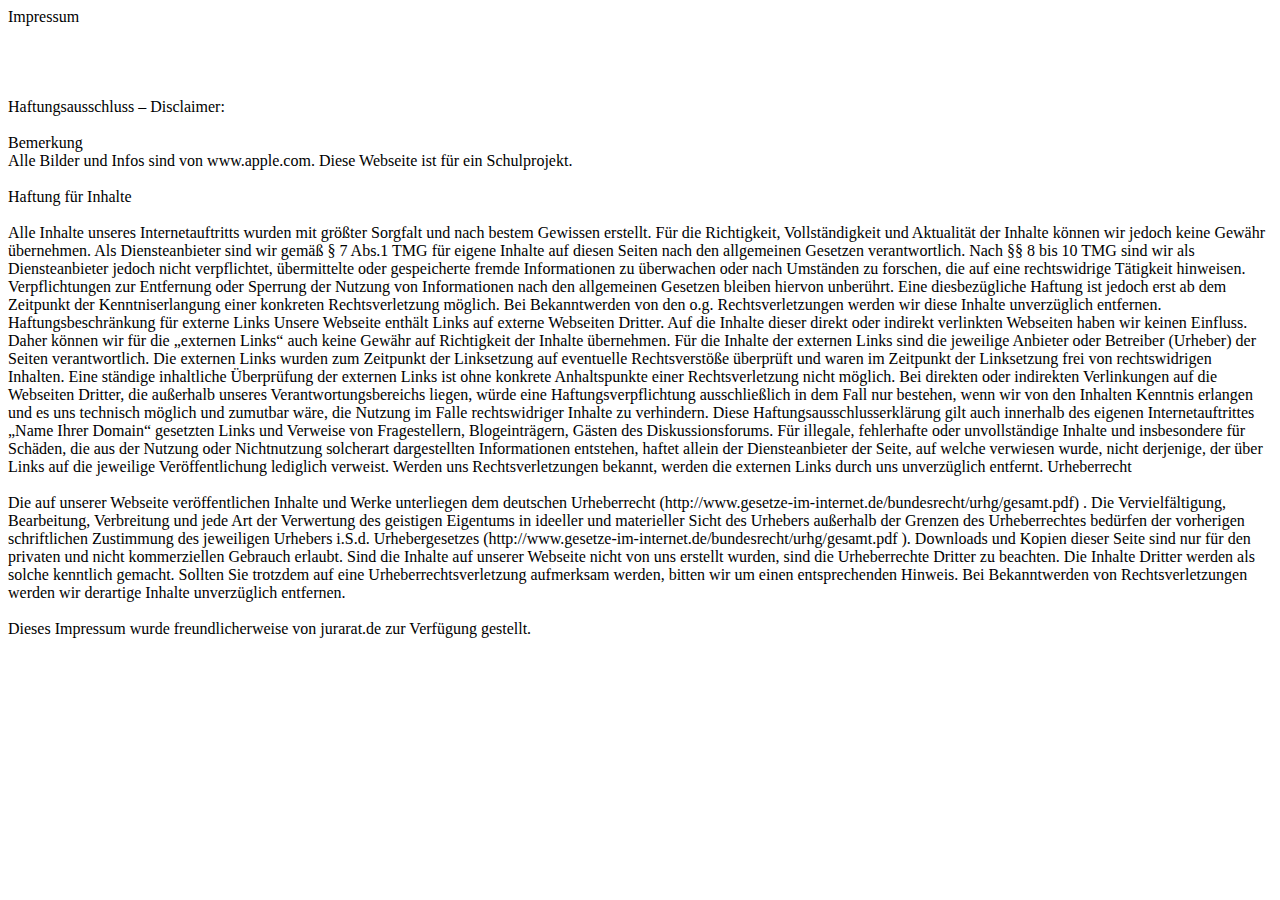
==== subpages/impressum.html @ ca7f8555 "Added Impressum and videopage updated" ====
<!DOCTYPE html>
<html lang="en">
<head>
    <meta charset="UTF-8">
    <title>IMPRESSUM</title>
</head>
<body>
Impressum<br>
<br>
<br>
<br>
<br>
Haftungsausschluss – Disclaimer:<br>
<br>
Bemerkung<br>
Alle Bilder und Infos sind von www.apple.com. Diese Webseite ist für ein Schulprojekt.<br><br>
Haftung für Inhalte<br>
<br>
Alle Inhalte unseres Internetauftritts wurden mit größter Sorgfalt und nach bestem Gewissen erstellt. Für die Richtigkeit, Vollständigkeit und Aktualität der Inhalte können wir jedoch keine Gewähr übernehmen. Als Diensteanbieter sind wir gemäß § 7 Abs.1 TMG für eigene Inhalte auf diesen Seiten nach den allgemeinen Gesetzen verantwortlich. Nach §§ 8 bis 10 TMG sind wir als Diensteanbieter jedoch nicht verpflichtet, übermittelte oder gespeicherte fremde Informationen zu überwachen oder nach Umständen zu forschen, die auf eine rechtswidrige Tätigkeit hinweisen. Verpflichtungen zur Entfernung oder Sperrung der Nutzung von Informationen nach den allgemeinen Gesetzen bleiben hiervon unberührt.

Eine diesbezügliche Haftung ist jedoch erst ab dem Zeitpunkt der Kenntniserlangung einer konkreten Rechtsverletzung möglich. Bei Bekanntwerden von den o.g. Rechtsverletzungen werden wir diese Inhalte unverzüglich entfernen.

Haftungsbeschränkung für externe Links

Unsere Webseite enthält Links auf externe Webseiten Dritter. Auf die Inhalte dieser direkt oder indirekt verlinkten Webseiten haben wir keinen Einfluss. Daher können wir für die „externen Links“ auch keine Gewähr auf Richtigkeit der Inhalte übernehmen. Für die Inhalte der externen Links sind die jeweilige Anbieter oder Betreiber (Urheber) der Seiten verantwortlich.

Die externen Links wurden zum Zeitpunkt der Linksetzung auf eventuelle Rechtsverstöße überprüft und waren im Zeitpunkt der Linksetzung frei von rechtswidrigen Inhalten. Eine ständige inhaltliche Überprüfung der externen Links ist ohne konkrete Anhaltspunkte einer Rechtsverletzung nicht möglich. Bei direkten oder indirekten Verlinkungen auf die Webseiten Dritter, die außerhalb unseres Verantwortungsbereichs liegen, würde eine Haftungsverpflichtung ausschließlich in dem Fall nur bestehen, wenn wir von den Inhalten Kenntnis erlangen und es uns technisch möglich und zumutbar wäre, die Nutzung im Falle rechtswidriger Inhalte zu verhindern.

Diese Haftungsausschlusserklärung gilt auch innerhalb des eigenen Internetauftrittes „Name Ihrer Domain“ gesetzten Links und Verweise von Fragestellern, Blogeinträgern, Gästen des Diskussionsforums. Für illegale, fehlerhafte oder unvollständige Inhalte und insbesondere für Schäden, die aus der Nutzung oder Nichtnutzung solcherart dargestellten Informationen entstehen, haftet allein der Diensteanbieter der Seite, auf welche verwiesen wurde, nicht derjenige, der über Links auf die jeweilige Veröffentlichung lediglich verweist.

Werden uns Rechtsverletzungen bekannt, werden die externen Links durch uns unverzüglich entfernt.

Urheberrecht<br>
<br>
Die auf unserer Webseite veröffentlichen Inhalte und Werke unterliegen dem deutschen Urheberrecht (http://www.gesetze-im-internet.de/bundesrecht/urhg/gesamt.pdf) . Die Vervielfältigung, Bearbeitung, Verbreitung und jede Art der Verwertung des geistigen Eigentums in ideeller und materieller Sicht des Urhebers außerhalb der Grenzen des Urheberrechtes bedürfen der vorherigen schriftlichen Zustimmung des jeweiligen Urhebers i.S.d. Urhebergesetzes (http://www.gesetze-im-internet.de/bundesrecht/urhg/gesamt.pdf ). Downloads und Kopien dieser Seite sind nur für den privaten und nicht kommerziellen Gebrauch erlaubt. Sind die Inhalte auf unserer Webseite nicht von uns erstellt wurden, sind die Urheberrechte Dritter zu beachten. Die Inhalte Dritter werden als solche kenntlich gemacht. Sollten Sie trotzdem auf eine Urheberrechtsverletzung aufmerksam werden, bitten wir um einen entsprechenden Hinweis. Bei Bekanntwerden von Rechtsverletzungen werden wir derartige Inhalte unverzüglich entfernen.
<br><br>
Dieses Impressum wurde freundlicherweise von jurarat.de zur Verfügung gestellt.
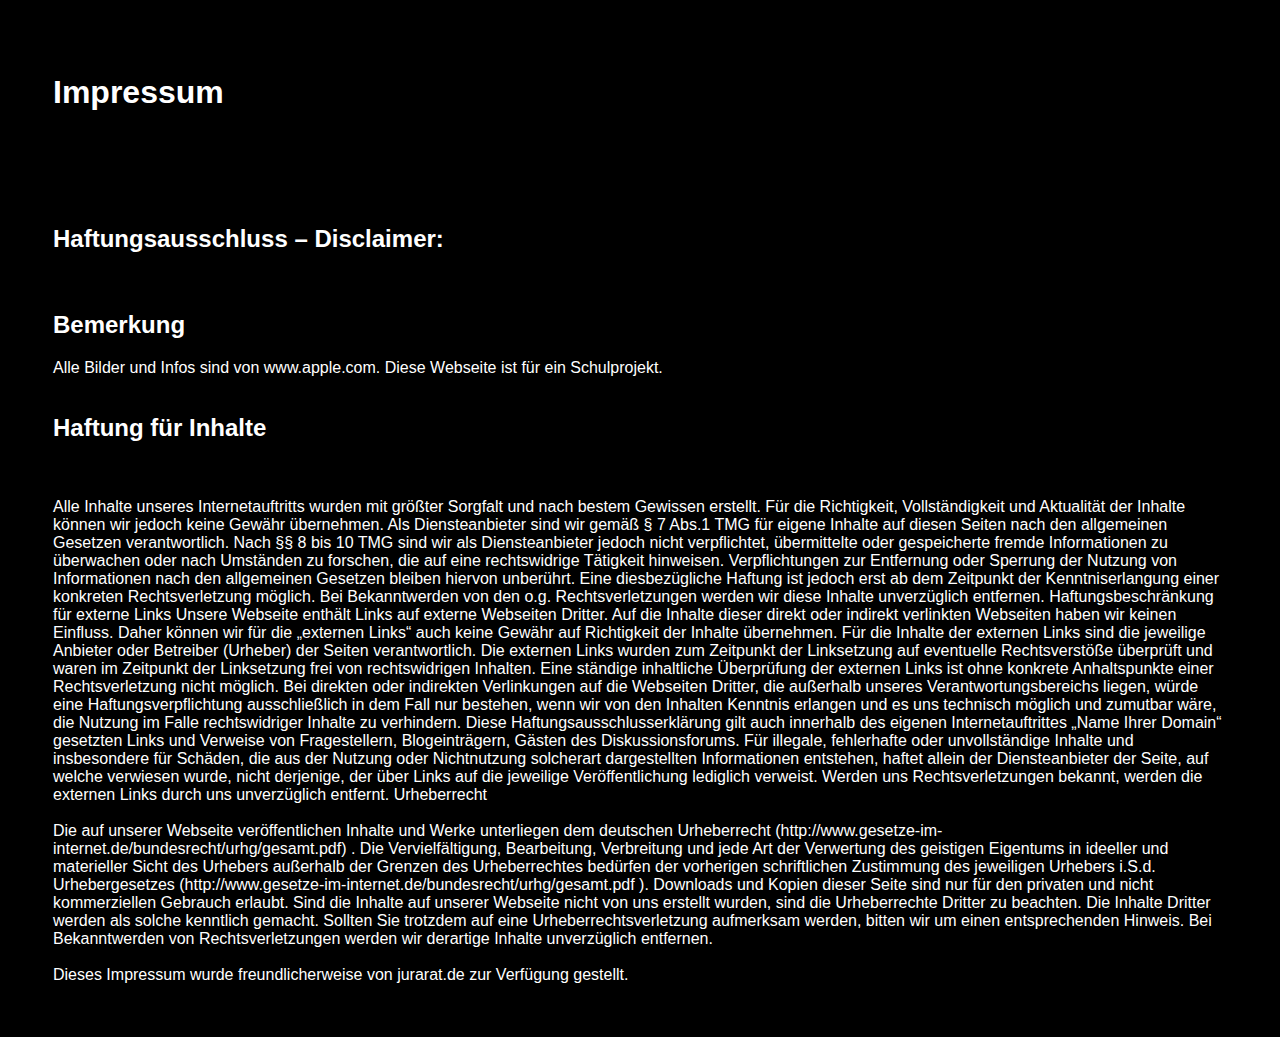
==== commit 898c54f8: "patch 2.0" ====
--- a/subpages/impressum.html
+++ b/subpages/impressum.html
@@ -1,37 +1,67 @@
 <!DOCTYPE html>
 <html lang="en">
 <head>
+    <link rel="stylesheet" href="../styles/styles.css">
+    <link rel="stylesheet" href="../styles/stylesImpressum.css">
     <meta charset="UTF-8">
     <title>IMPRESSUM</title>
 </head>
 <body>
-Impressum<br>
+<h1>Impressum</h1>
 <br>
 <br>
 <br>
 <br>
-Haftungsausschluss – Disclaimer:<br>
+<h2>Haftungsausschluss – Disclaimer:</h2>
 <br>
-Bemerkung<br>
+<h2>Bemerkung</h2>
 Alle Bilder und Infos sind von www.apple.com. Diese Webseite ist für ein Schulprojekt.<br><br>
-Haftung für Inhalte<br>
+<h2>Haftung für Inhalte</h2><br>
 <br>
-Alle Inhalte unseres Internetauftritts wurden mit größter Sorgfalt und nach bestem Gewissen erstellt. Für die Richtigkeit, Vollständigkeit und Aktualität der Inhalte können wir jedoch keine Gewähr übernehmen. Als Diensteanbieter sind wir gemäß § 7 Abs.1 TMG für eigene Inhalte auf diesen Seiten nach den allgemeinen Gesetzen verantwortlich. Nach §§ 8 bis 10 TMG sind wir als Diensteanbieter jedoch nicht verpflichtet, übermittelte oder gespeicherte fremde Informationen zu überwachen oder nach Umständen zu forschen, die auf eine rechtswidrige Tätigkeit hinweisen. Verpflichtungen zur Entfernung oder Sperrung der Nutzung von Informationen nach den allgemeinen Gesetzen bleiben hiervon unberührt.
+Alle Inhalte unseres Internetauftritts wurden mit größter Sorgfalt und nach bestem Gewissen erstellt. Für die
+Richtigkeit, Vollständigkeit und Aktualität der Inhalte können wir jedoch keine Gewähr übernehmen. Als Diensteanbieter
+sind wir gemäß § 7 Abs.1 TMG für eigene Inhalte auf diesen Seiten nach den allgemeinen Gesetzen verantwortlich. Nach §§
+8 bis 10 TMG sind wir als Diensteanbieter jedoch nicht verpflichtet, übermittelte oder gespeicherte fremde Informationen
+zu überwachen oder nach Umständen zu forschen, die auf eine rechtswidrige Tätigkeit hinweisen. Verpflichtungen zur
+Entfernung oder Sperrung der Nutzung von Informationen nach den allgemeinen Gesetzen bleiben hiervon unberührt.
 
-Eine diesbezügliche Haftung ist jedoch erst ab dem Zeitpunkt der Kenntniserlangung einer konkreten Rechtsverletzung möglich. Bei Bekanntwerden von den o.g. Rechtsverletzungen werden wir diese Inhalte unverzüglich entfernen.
+Eine diesbezügliche Haftung ist jedoch erst ab dem Zeitpunkt der Kenntniserlangung einer konkreten Rechtsverletzung
+möglich. Bei Bekanntwerden von den o.g. Rechtsverletzungen werden wir diese Inhalte unverzüglich entfernen.
 
 Haftungsbeschränkung für externe Links
 
-Unsere Webseite enthält Links auf externe Webseiten Dritter. Auf die Inhalte dieser direkt oder indirekt verlinkten Webseiten haben wir keinen Einfluss. Daher können wir für die „externen Links“ auch keine Gewähr auf Richtigkeit der Inhalte übernehmen. Für die Inhalte der externen Links sind die jeweilige Anbieter oder Betreiber (Urheber) der Seiten verantwortlich.
+Unsere Webseite enthält Links auf externe Webseiten Dritter. Auf die Inhalte dieser direkt oder indirekt verlinkten
+Webseiten haben wir keinen Einfluss. Daher können wir für die „externen Links“ auch keine Gewähr auf Richtigkeit der
+Inhalte übernehmen. Für die Inhalte der externen Links sind die jeweilige Anbieter oder Betreiber (Urheber) der Seiten
+verantwortlich.
 
-Die externen Links wurden zum Zeitpunkt der Linksetzung auf eventuelle Rechtsverstöße überprüft und waren im Zeitpunkt der Linksetzung frei von rechtswidrigen Inhalten. Eine ständige inhaltliche Überprüfung der externen Links ist ohne konkrete Anhaltspunkte einer Rechtsverletzung nicht möglich. Bei direkten oder indirekten Verlinkungen auf die Webseiten Dritter, die außerhalb unseres Verantwortungsbereichs liegen, würde eine Haftungsverpflichtung ausschließlich in dem Fall nur bestehen, wenn wir von den Inhalten Kenntnis erlangen und es uns technisch möglich und zumutbar wäre, die Nutzung im Falle rechtswidriger Inhalte zu verhindern.
+Die externen Links wurden zum Zeitpunkt der Linksetzung auf eventuelle Rechtsverstöße überprüft und waren im Zeitpunkt
+der Linksetzung frei von rechtswidrigen Inhalten. Eine ständige inhaltliche Überprüfung der externen Links ist ohne
+konkrete Anhaltspunkte einer Rechtsverletzung nicht möglich. Bei direkten oder indirekten Verlinkungen auf die Webseiten
+Dritter, die außerhalb unseres Verantwortungsbereichs liegen, würde eine Haftungsverpflichtung ausschließlich in dem
+Fall nur bestehen, wenn wir von den Inhalten Kenntnis erlangen und es uns technisch möglich und zumutbar wäre, die
+Nutzung im Falle rechtswidriger Inhalte zu verhindern.
 
-Diese Haftungsausschlusserklärung gilt auch innerhalb des eigenen Internetauftrittes „Name Ihrer Domain“ gesetzten Links und Verweise von Fragestellern, Blogeinträgern, Gästen des Diskussionsforums. Für illegale, fehlerhafte oder unvollständige Inhalte und insbesondere für Schäden, die aus der Nutzung oder Nichtnutzung solcherart dargestellten Informationen entstehen, haftet allein der Diensteanbieter der Seite, auf welche verwiesen wurde, nicht derjenige, der über Links auf die jeweilige Veröffentlichung lediglich verweist.
+Diese Haftungsausschlusserklärung gilt auch innerhalb des eigenen Internetauftrittes „Name Ihrer Domain“ gesetzten Links
+und Verweise von Fragestellern, Blogeinträgern, Gästen des Diskussionsforums. Für illegale, fehlerhafte oder
+unvollständige Inhalte und insbesondere für Schäden, die aus der Nutzung oder Nichtnutzung solcherart dargestellten
+Informationen entstehen, haftet allein der Diensteanbieter der Seite, auf welche verwiesen wurde, nicht derjenige, der
+über Links auf die jeweilige Veröffentlichung lediglich verweist.
 
 Werden uns Rechtsverletzungen bekannt, werden die externen Links durch uns unverzüglich entfernt.
 
 Urheberrecht<br>
 <br>
-Die auf unserer Webseite veröffentlichen Inhalte und Werke unterliegen dem deutschen Urheberrecht (http://www.gesetze-im-internet.de/bundesrecht/urhg/gesamt.pdf) . Die Vervielfältigung, Bearbeitung, Verbreitung und jede Art der Verwertung des geistigen Eigentums in ideeller und materieller Sicht des Urhebers außerhalb der Grenzen des Urheberrechtes bedürfen der vorherigen schriftlichen Zustimmung des jeweiligen Urhebers i.S.d. Urhebergesetzes (http://www.gesetze-im-internet.de/bundesrecht/urhg/gesamt.pdf ). Downloads und Kopien dieser Seite sind nur für den privaten und nicht kommerziellen Gebrauch erlaubt. Sind die Inhalte auf unserer Webseite nicht von uns erstellt wurden, sind die Urheberrechte Dritter zu beachten. Die Inhalte Dritter werden als solche kenntlich gemacht. Sollten Sie trotzdem auf eine Urheberrechtsverletzung aufmerksam werden, bitten wir um einen entsprechenden Hinweis. Bei Bekanntwerden von Rechtsverletzungen werden wir derartige Inhalte unverzüglich entfernen.
+Die auf unserer Webseite veröffentlichen Inhalte und Werke unterliegen dem deutschen Urheberrecht
+(http://www.gesetze-im-internet.de/bundesrecht/urhg/gesamt.pdf) . Die Vervielfältigung, Bearbeitung, Verbreitung und
+jede Art der Verwertung des geistigen Eigentums in ideeller und materieller Sicht des Urhebers außerhalb der Grenzen des
+Urheberrechtes bedürfen der vorherigen schriftlichen Zustimmung des jeweiligen Urhebers i.S.d. Urhebergesetzes
+(http://www.gesetze-im-internet.de/bundesrecht/urhg/gesamt.pdf ). Downloads und Kopien dieser Seite sind nur für den
+privaten und nicht kommerziellen Gebrauch erlaubt. Sind die Inhalte auf unserer Webseite nicht von uns erstellt wurden,
+sind die Urheberrechte Dritter zu beachten. Die Inhalte Dritter werden als solche kenntlich gemacht. Sollten Sie
+trotzdem auf eine Urheberrechtsverletzung aufmerksam werden, bitten wir um einen entsprechenden Hinweis. Bei
+Bekanntwerden von Rechtsverletzungen werden wir derartige Inhalte unverzüglich entfernen.
 <br><br>
-Dieses Impressum wurde freundlicherweise von jurarat.de zur Verfügung gestellt.+Dieses Impressum wurde freundlicherweise von jurarat.de zur Verfügung gestellt.
+</body>
+</html>--- a/styles/styles.css
+++ b/styles/styles.css
@@ -0,0 +1,28 @@
+body {
+    font-family: sans-serif;
+    background-color: black;
+}
+
+p {
+    color: white !important;
+    font-size: 2vh;
+}
+
+.wrapper {
+    background-color: black;
+    position: relative;
+    width: 100%;
+}
+
+.responsive {
+    width: 50%;
+    height: auto;
+}
+
+.body {
+    height: auto;
+}
+
+.GreenFont{
+    color: greenyellow;
+}--- a/styles/stylesImpressum.css
+++ b/styles/stylesImpressum.css
@@ -0,0 +1,7 @@
+body{
+    color: white;
+}
+
+body{
+    padding: 5vh;
+}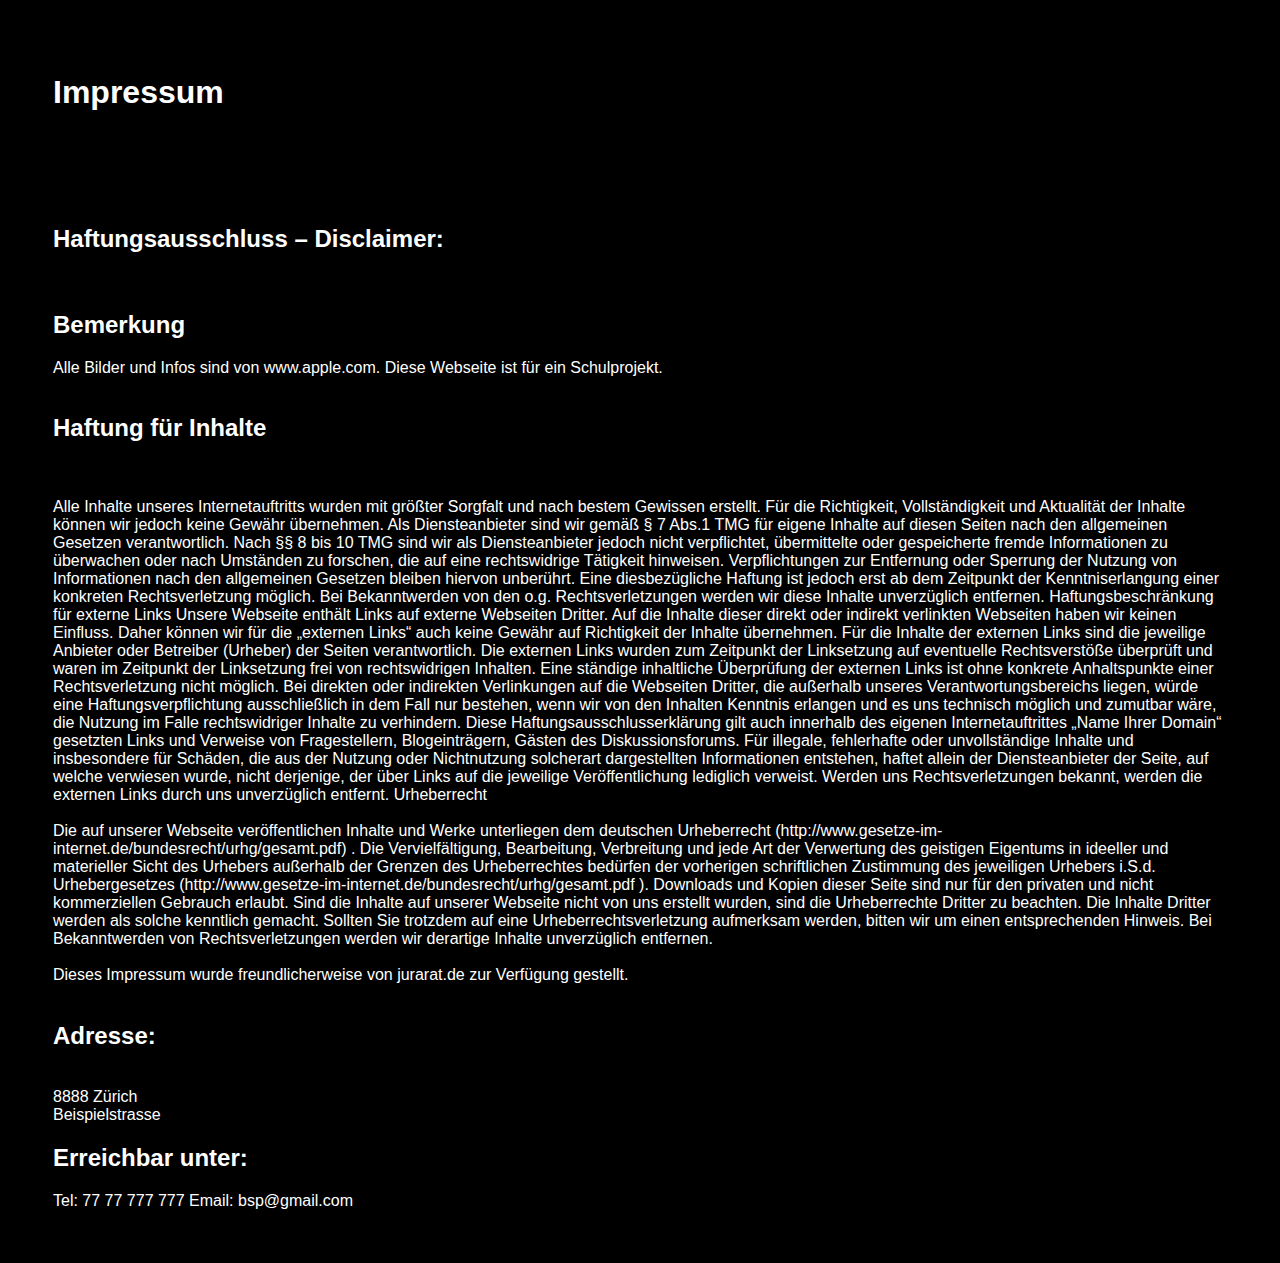
==== commit 4fff7cd1: "Typos fixed" ====
--- a/subpages/impressum.html
+++ b/subpages/impressum.html
@@ -1,5 +1,5 @@
 <!DOCTYPE html>
-<html lang="en">
+<html lang="de">
 <head>
     <link rel="stylesheet" href="../styles/styles.css">
     <link rel="stylesheet" href="../styles/stylesImpressum.css">
@@ -63,5 +63,13 @@
 Bekanntwerden von Rechtsverletzungen werden wir derartige Inhalte unverzüglich entfernen.
 <br><br>
 Dieses Impressum wurde freundlicherweise von jurarat.de zur Verfügung gestellt.
+<br>
+<br>
+<h2>Adresse:</h2><br>
+8888 Zürich<br>
+Beispielstrasse<br>
+<h2>Erreichbar unter:</h2>
+Tel: 77 77 777 777
+Email: bsp@gmail.com
 </body>
 </html>--- a/styles/styles.css
+++ b/styles/styles.css
@@ -25,4 +25,8 @@
 
 .GreenFont{
     color: greenyellow;
+}
+a:hover {
+    text-shadow: -.25px -.25px 0 black,
+    .25px .25px black;
 }